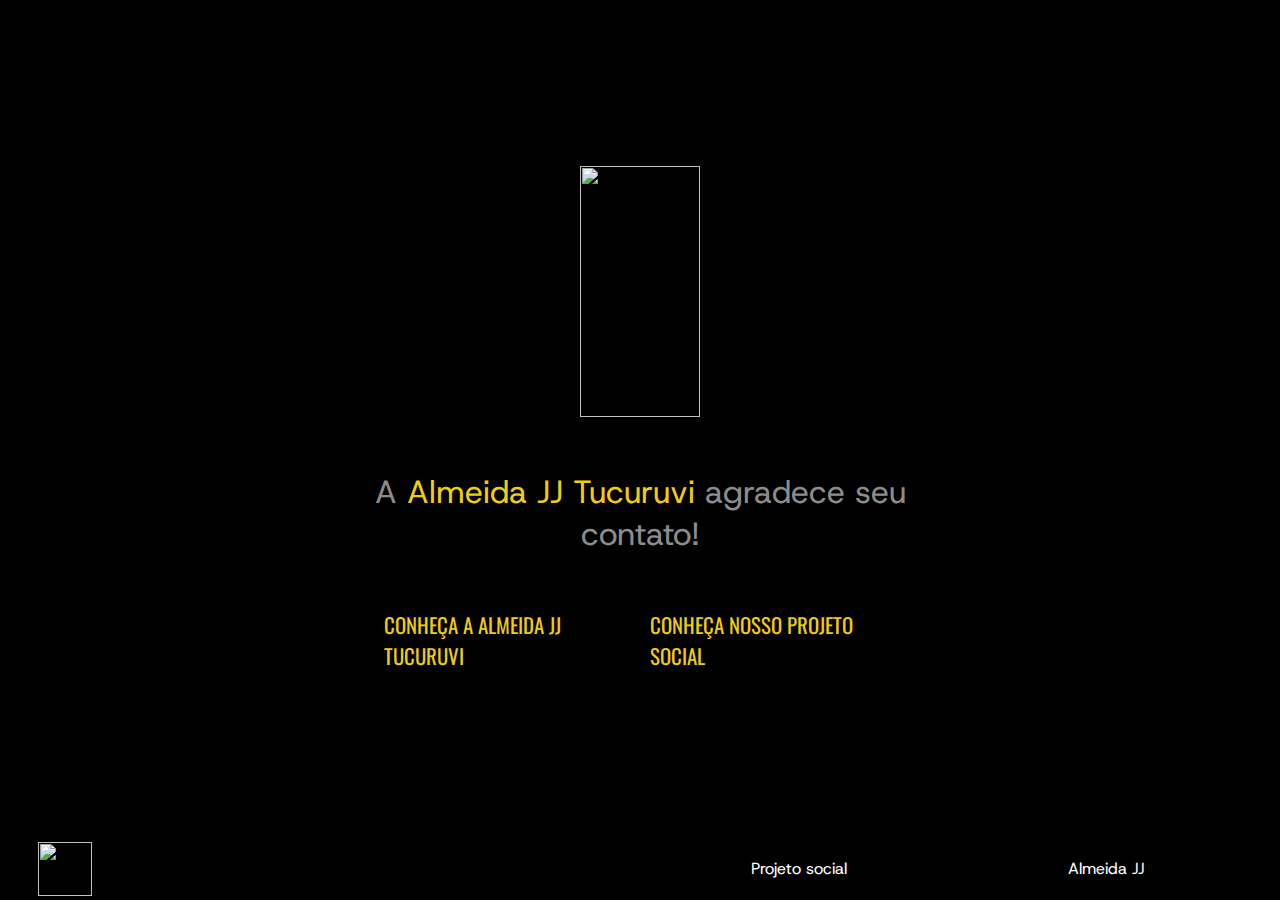
==== html/obrigado.html @ c8483f1b "add pagina obrigado, teste de redirecionamento do form" ====
<html lang="pt-br">

<head>
    <meta charset="UTF-8">
    <meta name="viewport" content="width=device-width, initial-scale=1.0">
    <link rel="shortcut icon" href="../imgs/logoQuadradaRemovedBg.png" type="image/x-icon">
    <!-- lib de animação -->
    <link rel="stylesheet" href="https://cdnjs.cloudflare.com/ajax/libs/animate.css/4.1.1/animate.min.css" />
    <!-- css -->
    <link rel="stylesheet" href="../css/style.css">
    <link rel="stylesheet" href="../css/mediaQuery.css">
    <link rel="stylesheet" href="../css/projetoSocial.css">

    <!-- swiper js -->
    <link rel="stylesheet" href="https://cdn.jsdelivr.net/npm/swiper@11/swiper-bundle.min.css" />
    <title>Almeida JJ Tucuruvi</title>
</head>

<body>
    <main>
        <header>
            <!-- primeiro bloco do -->
            <section id="obrigado">
                <div class="container-foto">
                    <img src="../imgs/logoQuadradaRemovedBg.png" alt="Logo Almeida" id="fotoObrigado">
                </div>
                <div class="textoObrigado">
                    <p id="fraseObrigado">
                        A <span>Almeida JJ Tucuruvi</span> agradece seu contato!
                    </p>
                </div>
                <div class="container-links">
                    <a href="../index.html">Conheça a Almeida JJ Tucuruvi</a>
                    <a href="../html/projetoSocial.html">Conheça nosso projeto
                        social</a>
                </div>


            </section>
        </header>
        <!-- nav -->
        <nav class="grid-2">
            <img src="../imgs/logoRetangularRemovedBG.png" alt="Logo">
            <ul>
                <li><a href="#queroAjudar">Projeto social</a></li>
                <!-- Um “projeto social” só funciona quando se torna um “projeto de vida -->
                <li><a href="../index.html">Almeida JJ</a></li>
            </ul>
        </nav>

    </main>


    <!-- swiper js -->
    <script src="https://cdn.jsdelivr.net/npm/swiper@11/swiper-bundle.min.js"></script>
    <!-- js -->
    <script src="../js/main.js"></script>
    <!-- acessibilidade -->
    <script
        src="https://cdn.jsdelivr.net/gh/PrabothCharith/accessibility-plugin@main/accessibility-menu.min.js"></script>

    <!-- vlibras  -->
    <div vw class="enabled">
        <div vw-access-button class="active"></div>
        <div vw-plugin-wrapper>
            <div class="vw-plugin-top-wrapper"></div>
        </div>
    </div>
    <script src="https://vlibras.gov.br/app/vlibras-plugin.js"></script>
    <script>
        new window.VLibras.Widget('https://vlibras.gov.br/app');
    </script>
</body>

</html>
---- css/style.css ----
@import url('https://fonts.googleapis.com/css2?family=El+Messiri:wght@400..700&family=Host+Grotesk:ital,wght@0,300..800;1,300..800&family=Oswald:wght@200..700&display=swap');
* {
    margin: 0;
    padding: 0;
    box-sizing: border-box;
    font-family: "Host Grotesk", sans-serif;
    scroll-behavior: smooth;
}

:root {
    --amareloJJ: #F2CC0F;
    --bgAlmeida: #000;
    --bgSombra: #8d8c8c;
}

/* trilho */
::-webkit-scrollbar-track {
    background: #5b5a5a;
}

/* thumb, parte que arrasta) */
::-webkit-scrollbar-thumb {
    background-color: #181818;
}

/* 
root
///
aplicação
*/
main{
    background-color: white;
}

p {
    margin: 2vh auto;
    font-size: clamp(15px, 1.5rem, 3rem);
}
h2 {
    font-size: clamp(25px, 3.5rem, 4rem);
    text-align: center;
}
h3 {
    font-size: clamp(2rem, 3rem, 5rem);

}

/* primeira tela */
#apresentacao {
    grid-template-rows: 93vh;
    gap: 25px;
    text-align: center;
    align-items: center;
    justify-content: center;
    width: 100%;
    margin: 0 auto;
    background-color: #000000;
    background-image: url('data:image/svg+xml,<svg xmlns="http://www.w3.org/2000/svg" viewBox="0 0 1000 100" fill="%232F2F2F"><path d="M0 1v99c134.3 0 153.7-99 296-99H0Z" opacity=".5"></path><path d="M1000 4v86C833.3 90 833.3 3.6 666.7 3.6S500 90 333.3 90 166.7 4 0 4h1000Z" opacity=".5"></path><path d="M617 1v86C372 119 384 1 196 1h421Z" opacity=".5"></path><path d="M1000 0H0v52C62.5 28 125 4 250 4c250 0 250 96 500 96 125 0 187.5-24 250-48V0Z"></path></svg>');
    background-repeat: no-repeat;
    color: white;
    overflow: hidden;
}

.text {
    align-self: flex-end;
    margin-bottom: 10vh;

    p {
        color: var(--bgSombra);
        animation: fadeInDown 1.5s 2s;
    }

    h1 {
        font-size: clamp(3rem, 8vw, 10rem);
        white-space: nowrap;
        margin: 0 auto;
        color: white;
        font-family: "El Messiri", sans-serif;
        animation: pulse 2s infinite ease-in-out;

        span {
            color: var(--amareloJJ);
        }
    }
}

#alunosPB, #fotoProjeto {
    width: 98%;
    max-height: 88vh;
    object-fit: cover;
    z-index: 98;
    animation: slideInRight 1.5s 2s;

}

/* ======================= */
span {
    color: var(--amareloJJ);
}

/* nav */
nav {
    height: 7vh;
    position: sticky;
    top: 0;
    z-index: 99;
    background-color: rgba(0, 0, 0);

    img {
        height: 6vh;
        justify-self: left;
        margin-left: 2%;
    }

    ul {
        display: flex;
        align-items: center;
        justify-content: space-around;
        list-style: none;

        li {
            text-decoration: none;
            margin: 0 1%;

            :hover {
                color: var(--amareloJJ);
            }

            a {
                color: white;
            }
        }
    }
}

/* ======================= */
/* marquee */
#marquee {
    display: flex;
    justify-content: center;
    margin: 5vh auto;
}

.marqueeText {
    overflow: hidden;
    gap: 4.8rem;
    width: 80%;

    p {
        padding: 1rem 2.5rem;
    }

    .marquee-track {
        font-size: 1.5rem;
        animation: marqueeLeft 15s linear infinite;
        width: max-content;
        display: flex;
    }

    .marquee-track:hover {
        animation-play-state: paused;
        cursor: context-menu;
    }
}

@keyframes marqueeLeft {
    to {
        transform: translateX(-50%);
    }
}

/* ======================= */

/* section beneficios */
#beneficios {
    display: grid;
    width: 80%;
    gap:  30px 0px;
    grid-template-columns: repeat(2, 1fr);
    grid-template-rows: auto repeat(3, 60vh);
    grid-template-areas:
        'h2 h2'
        "item2 item1"
        "item3 item4"
        "item6 item5"
    ;
    margin: 0 auto 5vh;
    align-items: center;

    .item-projeto {
        overflow: hidden;
        margin: auto 0;
        text-align: center;
        display: flex;
        align-items: center;
        height: 95%;

        img {
            width: 65%;
            max-width: 100%;
            object-fit: cover;
            margin: 0 auto;
        }
    }

    .item-texto {
        margin: 0 auto;
        text-align: center;
        width: 70%;
    }

    /* posicao de grid */
    #item1 {
        grid-area: item1;
    }

    #txt1 {
        grid-area: item2;
    }

    #item2 {
        grid-area: item3;
    }

    #txt2 {
        grid-area: item4;
    }

    #item3 {
        grid-area: item5;
    }

    #txt3 {
        grid-area: item6;
    }

    h2 {

        grid-column: 1/3;
        grid-area: h2;
        margin: 0 auto 5vh;
    }

    


}


/* ======================= */
/* section quem somos */
#quemSomos, #porQue {
    width: 100%;
    display: flex;
    align-items: center;
    flex-direction: column;
    margin: 0 auto 10vh;
}

#familia {
    width: 50%;
    object-fit: cover;
}

.quemSomosText {
    text-align: center;
    width: 50%;
    margin: 5vh auto;
}

#fundador {
    margin: 10vh auto 0;
    width: 70%;
    overflow-x: hidden;

    #infoLuizao {
        margin: 0 auto;
        text-align: center;
        width: 90%;
        h2{
            margin-bottom: 5%;
        }

        p {
            margin: 0% auto;
        }
    }

    #Luizao {
        display: flex;
        flex-direction: column;

        img {
            width: 60%;
            margin: 0 auto;
        }
    }

}

/* ======================= */

/* section aulas // cards */

#aulas{
    margin: 50px 0;

}
.wrapper{
    padding: 0 10%;
}
.box-area{
    display: grid;
    grid-template-columns: repeat(auto-fit, minmax(250px, 1fr));
    grid-gap: 40px;
}
.box {
	border-radius: 10px;
	position: relative;
	overflow: hidden;
	box-shadow: 5px 5px 15px rgba(0,0,0,0.9);
}
.box img{
    width: 100%;
    border-radius: 10px;
    display: block;
    transition: transform 0.5s;
}
.overlay {
	width: 100%;
	height: 0;
	background: linear-gradient(transparent ,#c5c5c5 100%);
	border-radius: 10px;
	position: absolute;
	left: 0;
	bottom: 0;
	overflow: hidden;
	display: flex;
	align-items: center;
	justify-content: center;
	flex-direction: column;
    padding: 5%;
    text-align: center;
	transition: height 0.5s;
}
.overlay h3 {
	font-weight: 500;
	margin-bottom: 5px;
	margin-top: 70%;
	font-size: 2rem;
    font-weight: 600;
}
.box:hover img{
    transform: scale(1.1);
    
}
.box:hover .overlay{
    height: 100%;
}


/* ======================= */


/* parallax */
.parallax {
    display: flex;
    flex-direction: column;
    align-items: center;
    justify-content: center;
    height: 85vh;

    background-image: url('../imgs/parallax.jpg');
    background-attachment: fixed;
    background-position: center;
    background-repeat: no-repeat;
    background-size: cover;

        span {
            text-align: center;
            display: flex;
            justify-content: center;
            flex-direction: column;
            max-width: max-content;
            font-size: clamp(35px, 4vw, 4rem);
            color: #fcfcfc;
            font-weight: 900;
        }

}

/* ======================= */
/* footer */

footer {
    background-color: var(--bgAlmeida);
    color: white;
    margin: 0 auto;
    padding: 5vh 0;
    justify-items: center;
}

.btn-hover:hover {
    filter: drop-shadow(1px 1px 30px var(--amareloJJ));
    transition: transform .2s;
    transform: scale(1.2);
    cursor: pointer;
}

#horarios {
    gap: 20px;
    display: grid;
    grid-template-columns: repeat(2, 48%);
    align-items: center;
    justify-content: center;
    width: 100%;

    /* primeiro bloco do grid horarios */
    #bloco1 {
        text-align: center;

        button {
            width: clamp(40px, 75px, 130px);
            background-color: var(--amareloJJ);
            border-radius: 25%;
            padding: 5px;
            margin: 2% 5%;
        }

        img {
            max-width: 70%;
        }

        #agendamento {
            padding: 5%;
            margin: 5% 2%;
            font-size: 1.5rem;
            letter-spacing: -1px;
            border-radius: 8rem;
            width: 80%;
            background-color: var(--amareloJJ);
            text-transform: uppercase;
            font-weight: 400;
            
            a {
                color: var(--bgAlmeida);
                            font-family: "Oswald", sans-serif;

            }
        }
    }

    /* segundo bloco do grid horarios */
    #bloco2 {
        display: flex;
        flex-direction: column;
        align-items: center;
        justify-content: center;
        text-align: center;

        h2 {
            color: var(--amareloJJ);
            font-size: clamp(15px, 3vw, 3rem);
        }


    }

}

/* google maps */
#mapBox {
    width: 90%;
    height: 80%;
    background-color: #000;
    margin: 10vh auto;

    iframe {
        border-radius: .5rem;
        width: 100%;
        height: 100%;
        -webkit-filter: grayscale(100%);
        filter: grayscale(100%);
        filter: gray;

        &:hover {
            filter: none;
        }
    }

}

a {
    text-decoration: none;
}

/* ======================= */


/* introdução */
#intro {
    position: fixed;
    width: 100%;
    height: 100vh;
    background-color: #000000;
    display: flex;
    justify-content: center;
    align-items: center;
    opacity: 1;
    z-index: 100;
    /* Opacidade inicial */
    transition: opacity 1s;
    /* Transição de opacidade */
}

/* ======================= */

/*classes em comum*/

/* grid 2 colunas sem gap e sem alinhamento */
.grid-2 {
    display: grid;
    grid-template-columns: repeat(2, 48%);
    align-items: center;
    justify-content: center;
    width: 100%;
}

.fadeoutHorizontal {
    mask-image: linear-gradient(to right,
            rgba(0, 0, 0, 0),
            rgba(0, 0, 0, 1) 40%,
            rgba(0, 0, 0, 1) 60%,
            rgba(0, 0, 0, 0) 100%);
}

.fadeHmediaQ {
    mask-image: linear-gradient(to right,
            rgba(0, 0, 0, 0),
            rgba(0, 0, 0, 1) 40%,
            rgba(0, 0, 0, 1) 60%,
            rgba(0, 0, 0, 0) 100%);
}

.slideLeftScroll {
    animation: slideInLeft;
    animation-timeline: view();
    animation-range: cover -50vh cover 50%;
}

.slideRightScroll {
    animation: slideInRight;
    animation-timeline: view();
    animation-range: cover -50vh cover 50%;

}

.zoomInScroll{
    animation: zoomIn;
    animation-timeline: view();
    animation-range: cover -40vh cover 65%;

}
---- css/mediaQuery.css ----
@media (max-width: 1250px) {

    /* textos */
    p {
        font-size: 1.3rem;
    }

    h3 {
        font-size: 2rem;
    }

    /* imgs */
    #beneficios .item-projeto img {
        width: 70%;
    }

    #Fundador #Luizao img {
        width: 90%;
    }

    #quemSomos {
        .quemSomosText {
            width: 70%;
        }

        #familia {
            width: 80%;
        }
    }
}


/*============== breakpoint ==============*/

@media (max-width: 1050px) {

    /* card */
    .box-area {
        display: flex;

    }

    .box {
        width: 50%;
    }

    /* imgs */
    #beneficios .item-projeto img {
        width: 90%;
    }
}

/*============== breakpoint ==============*/

@media (max-width: 900px) {

    /* textos */
    p {
        font-size: 1.1rem;
    }

    /* botões */
    footer #horarios #bloco1 button {
        width: 50px;
    }

    /* desfazendo grid apresentação */
    #apresentacao {
        display: flex;
        flex-direction: column-reverse;
        height: 93vh;
        gap: 0;

        .text {
            align-self: center;

            &h1 {
                font-size: 1rem;
            }
        }

        .text {
            display: grid;

            p {
                font-size: 1.3rem;
                width: 70%;
            }
        }

        #alunosPB {
            width: 100%;
            max-height: 60vh;
        }

        .fadeHmediaQ {
            mask-image: linear-gradient(to bottom,
                    rgba(0, 0, 0, 1),
                    rgba(0, 0, 0, 1) 20%,
                    rgba(0, 0, 0, 1) 40%,
                    rgba(0, 0, 0, 0) 100%);
        }
    }

    .grid-2 {
        display: flex;
    }

    /* arrumando nav */
    nav {
        width: 100vw;
        display: flex;
        margin-left: 0;

        ul {
            justify-content: space-around;
            width: 100%;
        }
    }

    /* desfazendo grid footer */
    footer {
        display: flex;
        flex-direction: column-reverse;

        #horarios {
            width: 100%;
            gap: 0;
            display: flex;
            flex-direction: column-reverse;
            justify-content: center;

            #bloco1 {
                button {
                    width: 100px;
                }

                img {
                    max-width: 50%;
                }

                #agendamento {
                    width: 50%;
                }
            }

            #bloco2 {
                margin: 5vh auto;
                width: 80%;

                h2 {
                    font-size: 50px;
                }

                p {
                    font-size: 30px;
                }
            }
        }

        #mapbox {
            height: 30vh;
            width: 100%;
            margin: 0;
        }
    }
}



/*============== breakpoint ==============*/

@media (max-width: 830px) {

    /* texto */
    p {
        font-size: 1rem;
    }

    /* texto parallax */
    .parallax {
        background-attachment: fixed;

        span {
            font-size: 25px;
            margin: 0 5%;
        }
    }


    /* desfazendo grid cards */
    .item-texto,
    .item-projeto {
        animation: none;
    }

    .box-area {
        display: flex;
        flex-direction: column;
    }

    .box {
        margin: 0 auto;
    }

    .box:not(:hover) .overlay {
        height: 80%;
    }

    .box {
        width: 55%;
    }

    /* desfazendo grid beneficios */
    #beneficios {
        display: block;

        .item-projeto {
            height: max-content;
            margin: 10% auto;

        }
    }

    /* desfazendo grid fundador */
    #fundador {
        display: flex;
        flex-direction: column-reverse;

    }
}

/*============== breakpoint ==============*/

@media(max-width: 750px) {

    footer {
        #horarios {
            #bloco1 {
                button {
                    width: 70px;
                }
            }
        }

    }
}

@media (max-width: 600px) {

    /* mudando imagem da nav */
    nav img {
        content: url('../imgs/logoQuadradaRemovedBg.png');
    }

    /* footer */
    footer {
        #horarios {
            #bloco2 {
                p {
                    font-size: 20px;
                }
            }
        }
    }

    .box {
        width: 80%;
    }

    /* formulario */
    .screen-body {
        padding: 0;
    }

    .screen-body-item {
        padding: 0;
    }

    .screen-body-item.left {
        padding-right: 0;
        padding-left: 0;
        align-items: center;
    }
    .app-title {
        width: 100%;
    }
}

@media (max-width: 520px) {
    #aulas .wrapper .box-area .box .overlay h3 {
        margin-top: 50%;
    }

    h2 {
        font-size: 3rem;
    }

#queroAjudar{
    padding: 10%;
}

    /* formulario */
    .screen-body {
        flex-direction: column;
    }

    .screen-body-item.left {
        padding: 0;
        align-items: center;
    }


    .app-title {
        flex-direction: row;
        padding-top: 5%;
        width: 80%;
    }

    .app-title span {
        margin-right: 0px;
    }

    .app-title:after {
        display: none;
    }

    .app-contact {
text-align: left;    }


}
---- css/projetoSocial.css ----
* {
  -webkit-font-smoothing: antialiased;
  -moz-osx-font-smoothing: grayscale;
}

:root {
  --amareloJJ: #F2CC0F;
  --bgAlmeida: #000;
  --bgSombra: #8d8c8c;
}

#frase1 {
  width: 70%;

  span {
    align-self: end;
  }
}

.donoFrase {
  text-align: end;
  color: var(--bgSombra);
}

#fundador {
  #infoLuizao {
    p {
      margin: 5% auto;
    }
  }
}

#porQue {
  margin-top: 10vh;
}



/* 
.swiper {
    width: 50%;
    height: 50%;
}

.swiper-slide {
    text-align: center;
    font-size: 18px;
    background: #fff;
    display: flex;
    justify-content: center;
    align-items: center;
}

.swiper-slide img {
    display: block;
    width: 100%;
    height: 100%;
    object-fit: cover;
}

.swiper {
    margin-left: auto;
    margin-right: auto;
} */



#queroAjudar {
  height: 100vh;
  background-image: url('../imgs/parallaxProjeto.jpeg');

}


.screen {
  position: relative;
  background: #333333;
  border-radius: 15px;
}


.screen-body {
  display: flex;
  padding: 5% 0;
}

.screen-body-item {
  flex: 1;
  padding: 50px;
}

.screen-body-item.left {
  display: flex;
  flex-direction: column;

}

#logoForm {

  width: 70%;

}

.app-title {
  display: flex;
  flex-direction: column;
  position: relative;
  font-size: 26px;
  text-transform: uppercase;
}

.app-title:after {
  content: '';
  display: block;
  position: absolute;
  left: 0;
  bottom: -10px;
  margin: 10px auto;
  width: 25px;
  height: 4px;
  background: var(--amareloJJ);

}

.app-contact {
  margin-top: auto;
  font-size: 10px;
  color: #888;
  text-transform: uppercase;

}

.app-form-group {
  margin-bottom: 15px;
}

.app-form-group.message {
  margin-top: 40px;
}

.app-form-group.buttons {
  text-align: right;
}

.app-form-control {
  width: 100%;
  padding: 10px 0;
  background: none;
  border: none;
  border-bottom: 1px solid #666;
  color: #ddd;
  font-size: 14px;
  outline: none;
  transition: border-color .2s;
}

.app-form-control::placeholder {
  color: #666;
  text-transform: uppercase;

}

.app-form-control:focus {
  border-bottom-color: var(--amareloJJ);
}

.app-form-button {
  background: none;
  border: none;
  color: var(--amareloJJ);
  font-size: 14px;
  cursor: pointer;
  margin: 0 2%;
}

.app-form-button:hover {
  transition: transform .2s;
  transform: scale(1.2);
}


/* pagina de obrigado */

#obrigado {
  height: 93vh;
  background-color: #000;
  display: flex;
  flex-direction: column;
  align-items: center;
  justify-content: center;
}

.container-foto {
  height: 30%;
  display: flex;
  text-align: center;
  align-items: center;
}

#fotoObrigado {
  height: 100%;
}

.textoObrigado {
  width: 50%;
  text-align: center;
  margin: 4vh auto;
}

#fraseObrigado {
  color: var(--bgSombra);
  font-size: 2rem;
}

.container-links {
  display: flex;
  justify-content: center;
  align-items: center;
  width: 40%;
  gap: 0 20px;
  a {
    font-size: 1.3rem;
    font-weight: 400;
    text-transform: uppercase;
    color: var(--amareloJJ);
    font-family: "Oswald", sans-serif;
    margin: 0 auto;
    &:hover{
      text-decoration: underline;
    }
  }
}
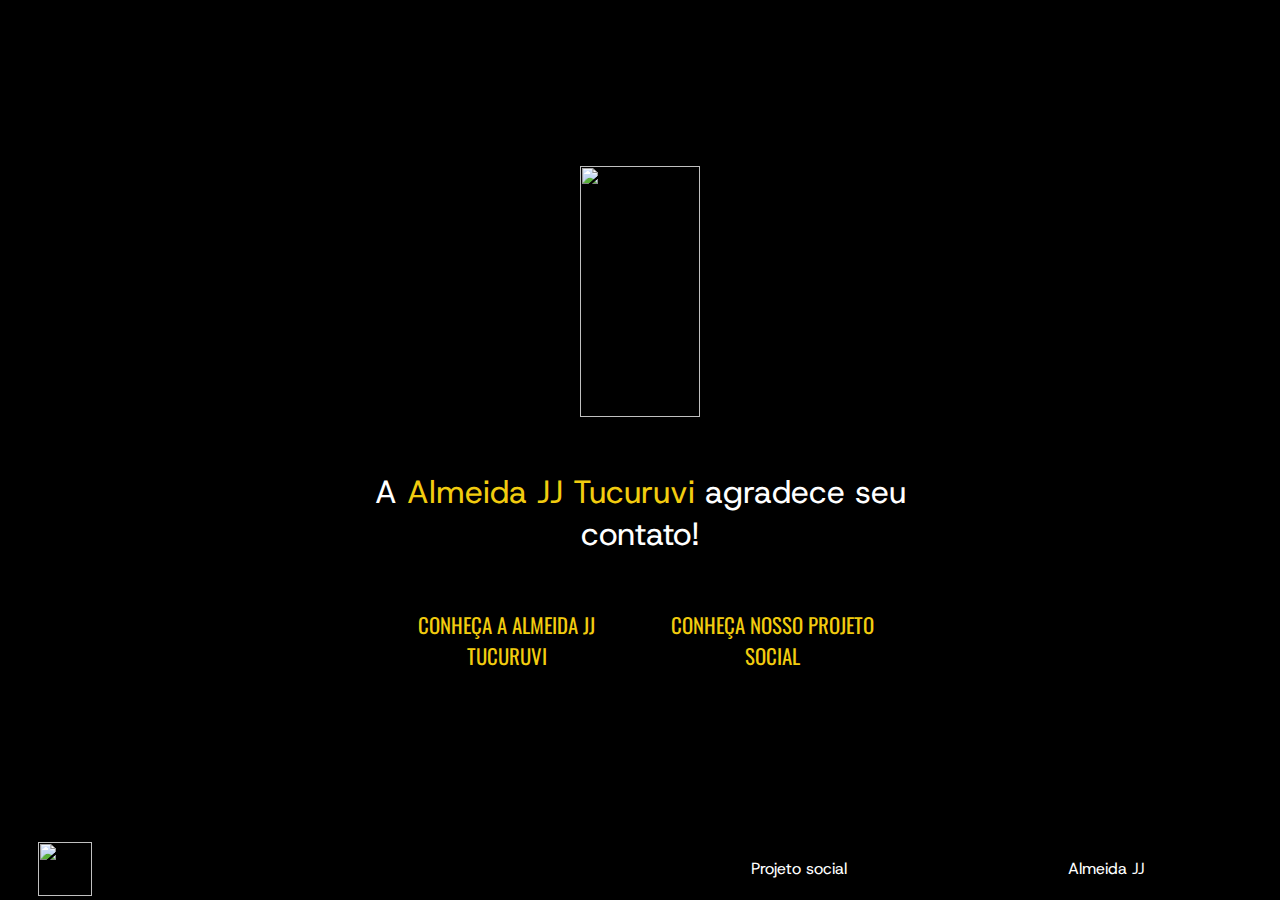
==== commit 969e4a0a: "fix: pagina de agradecimento" ====
--- a/html/obrigado.html
+++ b/html/obrigado.html
@@ -8,8 +8,8 @@
     <link rel="stylesheet" href="https://cdnjs.cloudflare.com/ajax/libs/animate.css/4.1.1/animate.min.css" />
     <!-- css -->
     <link rel="stylesheet" href="../css/style.css">
+    <link rel="stylesheet" href="../css/projetoSocial.css">
     <link rel="stylesheet" href="../css/mediaQuery.css">
-    <link rel="stylesheet" href="../css/projetoSocial.css">
 
     <!-- swiper js -->
     <link rel="stylesheet" href="https://cdn.jsdelivr.net/npm/swiper@11/swiper-bundle.min.css" />
@@ -31,7 +31,7 @@
                 </div>
                 <div class="container-links">
                     <a href="../index.html">Conheça a Almeida JJ Tucuruvi</a>
-                    <a href="../html/projetoSocial.html">Conheça nosso projeto
+                    <a href="./projetoSocial.html">Conheça nosso projeto
                         social</a>
                 </div>
 
@@ -39,10 +39,10 @@
             </section>
         </header>
         <!-- nav -->
-        <nav class="grid-2">
+        <nav class="grid-2" style="background-color: black;">
             <img src="../imgs/logoRetangularRemovedBG.png" alt="Logo">
             <ul>
-                <li><a href="#queroAjudar">Projeto social</a></li>
+                <li><a href="./projetoSocial.html">Projeto social</a></li>
                 <!-- Um “projeto social” só funciona quando se torna um “projeto de vida -->
                 <li><a href="../index.html">Almeida JJ</a></li>
             </ul>
--- a/css/style.css
+++ b/css/style.css
@@ -10,17 +10,20 @@
 :root {
     --amareloJJ: #F2CC0F;
     --bgAlmeida: #000;
-    --bgSombra: #8d8c8c;
-}
-
+    --bgSombra: #333333;
+}
+::-webkit-scrollbar {
+    width: 10px; /* Largura da barra de rolagem */
+    height: 10px; /* Altura da barra de rolagem horizontal */
+  }
 /* trilho */
 ::-webkit-scrollbar-track {
-    background: #5b5a5a;
+    background: #000000;
 }
 
 /* thumb, parte que arrasta) */
 ::-webkit-scrollbar-thumb {
-    background-color: #181818;
+    background-color: var(--bgSombra);
 }
 
 /* 
@@ -45,44 +48,88 @@
 
 }
 
+
 /* primeira tela */
-#apresentacao {
-    grid-template-rows: 93vh;
-    gap: 25px;
+
+
+.header {
+    position: relative;
+    height: 100%;
     text-align: center;
-    align-items: center;
-    justify-content: center;
+    color: #fff;
+    background-image: url(../imgs/alunosPB.JPEG);
+    background-size: cover;
+    background-position: center;
+    z-index: 97;
+  }
+  
+  .header .overlay {
+    position: absolute;
+    left: 0;
+    top: 0;
+    height: 100%;
     width: 100%;
+    background-image: -webkit-radial-gradient(48% 42%, 140% 110%, rgba(51,51,51, 0.5), rgba(51,51,51, 0.6), rgba(51,51,51, 0.7), rgba(51,51,51, 0.8), rgba(51,51,51, 0.93), #212529 55%, #212529 200%);
+    background-image: radial-gradient(140% 110% at 48% 42%, rgba(51,51,51, 0.5), #21252999, rgba(51,51,51, 0.7), rgba(51,51,51, 0.8), rgba(51,51,51, 0.93), #333333 55%, #212529 200%);
+  }
+  
+  .header .header-content {
+    position: absolute;
+    left: 50%;
+    top: 50%;
+        transform: translate(-50%, -50%);
+  }
+  
+  .header .header-content .header-title {
+    font-size: calc(25px + (50 - 25) * ((100vw - 300px) / (1300 - 300)));
+    margin-top: 15px;
+    margin-bottom: 10px;
+  }
+  
+  .header .header-content .header-subtitle {
+    opacity: 1;
+    margin-bottom: 30px;
+  }
+  
+  .header .header-content .btn-theme-color {
+    padding: 8px 20px;
+    border-radius: 30px;
+    border: 2px solid #fff;
+    color: #fff;
+    background: transparent;
+    outline: 0;
+    transition: all, 0.3s;
+    font-size: calc(12px + (15 - 12) * ((100vw - 300px) / (1300 - 300)));
+    font-weight: bold;
+    a{
+      color: white;
+    }
+    &:hover{
+      transition: transform .2s;
+      transform: scale(1.2);
+    }
+  }
+  
+
+
+  #almeida{
+    font-size: clamp(3rem, 8vw, 10rem);
+    white-space: nowrap;
     margin: 0 auto;
-    background-color: #000000;
-    background-image: url('data:image/svg+xml,<svg xmlns="http://www.w3.org/2000/svg" viewBox="0 0 1000 100" fill="%232F2F2F"><path d="M0 1v99c134.3 0 153.7-99 296-99H0Z" opacity=".5"></path><path d="M1000 4v86C833.3 90 833.3 3.6 666.7 3.6S500 90 333.3 90 166.7 4 0 4h1000Z" opacity=".5"></path><path d="M617 1v86C372 119 384 1 196 1h421Z" opacity=".5"></path><path d="M1000 0H0v52C62.5 28 125 4 250 4c250 0 250 96 500 96 125 0 187.5-24 250-48V0Z"></path></svg>');
-    background-repeat: no-repeat;
     color: white;
-    overflow: hidden;
-}
-
-.text {
-    align-self: flex-end;
-    margin-bottom: 10vh;
-
-    p {
-        color: var(--bgSombra);
-        animation: fadeInDown 1.5s 2s;
-    }
-
-    h1 {
-        font-size: clamp(3rem, 8vw, 10rem);
-        white-space: nowrap;
-        margin: 0 auto;
-        color: white;
-        font-family: "El Messiri", sans-serif;
-        animation: pulse 2s infinite ease-in-out;
-
-        span {
-            color: var(--amareloJJ);
-        }
-    }
-}
+    font-family: "El Messiri", sans-serif;
+    animation: pulse 2s infinite ease-in-out;
+  
+    span {
+        color: var(--amareloJJ);
+    }}
+  #frase1 {
+    width: 70%;
+  
+    span {
+      align-self: end;
+    }
+  }
 
 #alunosPB, #fotoProjeto {
     width: 98%;
@@ -104,8 +151,8 @@
     position: sticky;
     top: 0;
     z-index: 99;
-    background-color: rgba(0, 0, 0);
-
+    background-color: var(--bgSombra);
+    transition: background-color 0.5s ease;
     img {
         height: 6vh;
         justify-self: left;
@@ -132,6 +179,20 @@
         }
     }
 }
+
+/* botao back to top */
+.back-to-top {
+    background-color: var(--amareloJJ);
+    border-radius: 65px;
+    box-shadow: 2px 3px 19px -2px rgba(0, 0, 0, .75);
+    cursor: pointer;
+    height: 40px;
+    width: 40px;
+    position: fixed;
+    bottom: 2%;
+    right: 1%;
+    content: url('../imgs/arrow.png');
+  }
 
 /* ======================= */
 /* marquee */
@@ -246,7 +307,10 @@
 
 }
 
-
+body{
+    overflow-x: hidden;
+
+}
 /* ======================= */
 /* section quem somos */
 #quemSomos, #porQue {
@@ -266,18 +330,20 @@
     text-align: center;
     width: 50%;
     margin: 5vh auto;
+    
 }
 
 #fundador {
     margin: 10vh auto 0;
     width: 70%;
-    overflow-x: hidden;
+    text-align: center;
 
     #infoLuizao {
         margin: 0 auto;
         text-align: center;
         width: 90%;
         h2{
+            font-size: 2.5rem;
             margin-bottom: 5%;
         }
 
@@ -326,7 +392,7 @@
     display: block;
     transition: transform 0.5s;
 }
-.overlay {
+.overlayCard {
 	width: 100%;
 	height: 0;
 	background: linear-gradient(transparent ,#c5c5c5 100%);
@@ -343,7 +409,7 @@
     text-align: center;
 	transition: height 0.5s;
 }
-.overlay h3 {
+.overlayCard h3 {
 	font-weight: 500;
 	margin-bottom: 5px;
 	margin-top: 70%;
@@ -354,7 +420,7 @@
     transform: scale(1.1);
     
 }
-.box:hover .overlay{
+.box:hover .overlayCard{
     height: 100%;
 }
 
@@ -541,6 +607,13 @@
             rgba(0, 0, 0, 1) 60%,
             rgba(0, 0, 0, 0) 100%);
 }
+.fadeMarqueeFoto {
+    mask-image: linear-gradient(to right,
+            rgba(0, 0, 0, 0),
+            rgba(0, 0, 0, 1) 30%,
+            rgba(0, 0, 0, 1) 70%,
+            rgba(0, 0, 0, 0) 100%);
+}
 
 .slideLeftScroll {
     animation: slideInLeft;
@@ -552,12 +625,16 @@
     animation: slideInRight;
     animation-timeline: view();
     animation-range: cover -50vh cover 50%;
-
 }
 
 .zoomInScroll{
     animation: zoomIn;
     animation-timeline: view();
     animation-range: cover -40vh cover 65%;
-
-}+}
+
+.fadeInScroll{
+    animation: fadeIn;
+    animation-timeline: view();
+    animation-range: cover -10vh cover 45%;
+}
--- a/css/projetoSocial.css
+++ b/css/projetoSocial.css
@@ -6,16 +6,44 @@
 :root {
   --amareloJJ: #F2CC0F;
   --bgAlmeida: #000;
-  --bgSombra: #8d8c8c;
-}
-
-#frase1 {
-  width: 70%;
-
-  span {
-    align-self: end;
-  }
-}
+  --bgSombra: #333333;
+}
+
+/* section apresentação */
+.header {
+  background-image: url(../imgs/parallaxProjeto.jpeg);
+}
+
+
+#projetoSocial {
+  display: flex;
+  align-items: center;
+  justify-content: center;
+  flex-direction: column;
+  height: 93vh;
+
+  .container-ps {
+    display: flex;
+    flex-direction: column;
+    justify-content: center;
+    width: 80%;
+
+    .text {
+      margin: 0;
+      width: 80%;
+      align-self: center;
+    }
+  }
+
+  #fotoProjeto {
+    width: 60%;
+    align-self: center;
+  }
+}
+
+
+
+/*  section porQue*/
 
 .donoFrase {
   text-align: end;
@@ -35,35 +63,12 @@
 }
 
 
-
-/* 
-.swiper {
-    width: 50%;
-    height: 50%;
-}
-
-.swiper-slide {
-    text-align: center;
-    font-size: 18px;
-    background: #fff;
-    display: flex;
-    justify-content: center;
-    align-items: center;
-}
-
-.swiper-slide img {
-    display: block;
-    width: 100%;
-    height: 100%;
-    object-fit: cover;
-}
-
-.swiper {
-    margin-left: auto;
-    margin-right: auto;
-} */
-
-
+.marquee-track img {
+  width: 20vw;
+  margin: 0 10px;
+}
+
+/* section quero ajudar */
 
 #queroAjudar {
   height: 100vh;
@@ -130,6 +135,14 @@
 
 }
 
+.app-form input:-webkit-autofill {
+  -webkit-box-shadow: 0 0 0px 1000px #333 inset;
+}
+input:-webkit-autofill::first-line{
+  color: white !important;  
+}
+
+
 .app-form-group {
   margin-bottom: 15px;
 }
@@ -152,6 +165,7 @@
   font-size: 14px;
   outline: none;
   transition: border-color .2s;
+  
 }
 
 .app-form-control::placeholder {
@@ -208,7 +222,7 @@
 }
 
 #fraseObrigado {
-  color: var(--bgSombra);
+  color: white;
   font-size: 2rem;
 }
 
@@ -216,17 +230,20 @@
   display: flex;
   justify-content: center;
   align-items: center;
+  text-align: center;
   width: 40%;
   gap: 0 20px;
+
   a {
     font-size: 1.3rem;
     font-weight: 400;
     text-transform: uppercase;
     color: var(--amareloJJ);
     font-family: "Oswald", sans-serif;
-    margin: 0 auto;
-    &:hover{
+    margin: 0 10px;
+
+    &:hover {
       text-decoration: underline;
     }
   }
-}
+}--- a/css/mediaQuery.css
+++ b/css/mediaQuery.css
@@ -34,6 +34,18 @@
 
 @media (max-width: 1050px) {
 
+    /* titulo projeto social */
+
+    #almeida {
+        font-size: 4rem;
+    }
+
+    /* pagina obrigado */
+    .container-links {
+        width: 70%;
+    }
+
+
     /* card */
     .box-area {
         display: flex;
@@ -47,6 +59,19 @@
     /* imgs */
     #beneficios .item-projeto img {
         width: 90%;
+    }
+
+    /* marquee projeto social */
+    .marquee-track img {
+        width: 30vw;
+    }
+
+    .fadeMarqueeFoto {
+        mask-image: linear-gradient(to right,
+                rgba(0, 0, 0, 0),
+                rgba(0, 0, 0, 1) 10%,
+                rgba(0, 0, 0, 1) 90%,
+                rgba(0, 0, 0, 0) 100%);
     }
 }
 
@@ -106,6 +131,11 @@
         display: flex;
     }
 
+    /*ajustando tamanho de imagem */
+    #familia {
+        width: 80%;
+    }
+
     /* arrumando nav */
     nav {
         width: 100vw;
@@ -164,6 +194,8 @@
             margin: 0;
         }
     }
+
+
 }
 
 
@@ -179,7 +211,7 @@
 
     /* texto parallax */
     .parallax {
-        background-attachment: fixed;
+        background-attachment: scroll;
 
         span {
             font-size: 25px;
@@ -222,17 +254,37 @@
         }
     }
 
+    /* formulario projeto social */
+    .screen-body {
+        padding: 0 0;
+    }
+
     /* desfazendo grid fundador */
     #fundador {
         display: flex;
         flex-direction: column-reverse;
-
-    }
+        #Luizao img{
+            width: 60%;
+        }
+        
+    }
+
+    /* marquee projeto social */
+    .marquee-track img {
+        width: 40vw;
+    }
+
+
 }
 
 /*============== breakpoint ==============*/
 
 @media(max-width: 750px) {
+    /* titulo projeto social */
+
+    #almeida {
+        font-size: 3rem;
+    }
 
     footer {
         #horarios {
@@ -247,6 +299,19 @@
 }
 
 @media (max-width: 600px) {
+
+    /* pagina obrigado */
+    .container-links {
+        flex-direction: column;
+
+        a {
+            margin: 10px auto;
+        }
+    }
+
+    .textoObrigado {
+        width: 80%;
+    }
 
     /* mudando imagem da nav */
     nav img {
@@ -282,12 +347,19 @@
         padding-left: 0;
         align-items: center;
     }
+
     .app-title {
         width: 100%;
     }
 }
 
 @media (max-width: 520px) {
+        /* titulo projeto social */
+    
+#almeida{
+    font-size: 2rem;
+}
+
     #aulas .wrapper .box-area .box .overlay h3 {
         margin-top: 50%;
     }
@@ -296,13 +368,15 @@
         font-size: 3rem;
     }
 
-#queroAjudar{
-    padding: 10%;
-}
+    #queroAjudar {
+        padding: 10%;
+    }
 
     /* formulario */
     .screen-body {
         flex-direction: column;
+        padding: 50px;
+
     }
 
     .screen-body-item.left {
@@ -326,7 +400,12 @@
     }
 
     .app-contact {
-text-align: left;    }
-
+        text-align: left;
+    }
+
+    /* marquee projeto social */
+    .marquee-track img {
+        width: 70vw;
+    }
 
 }